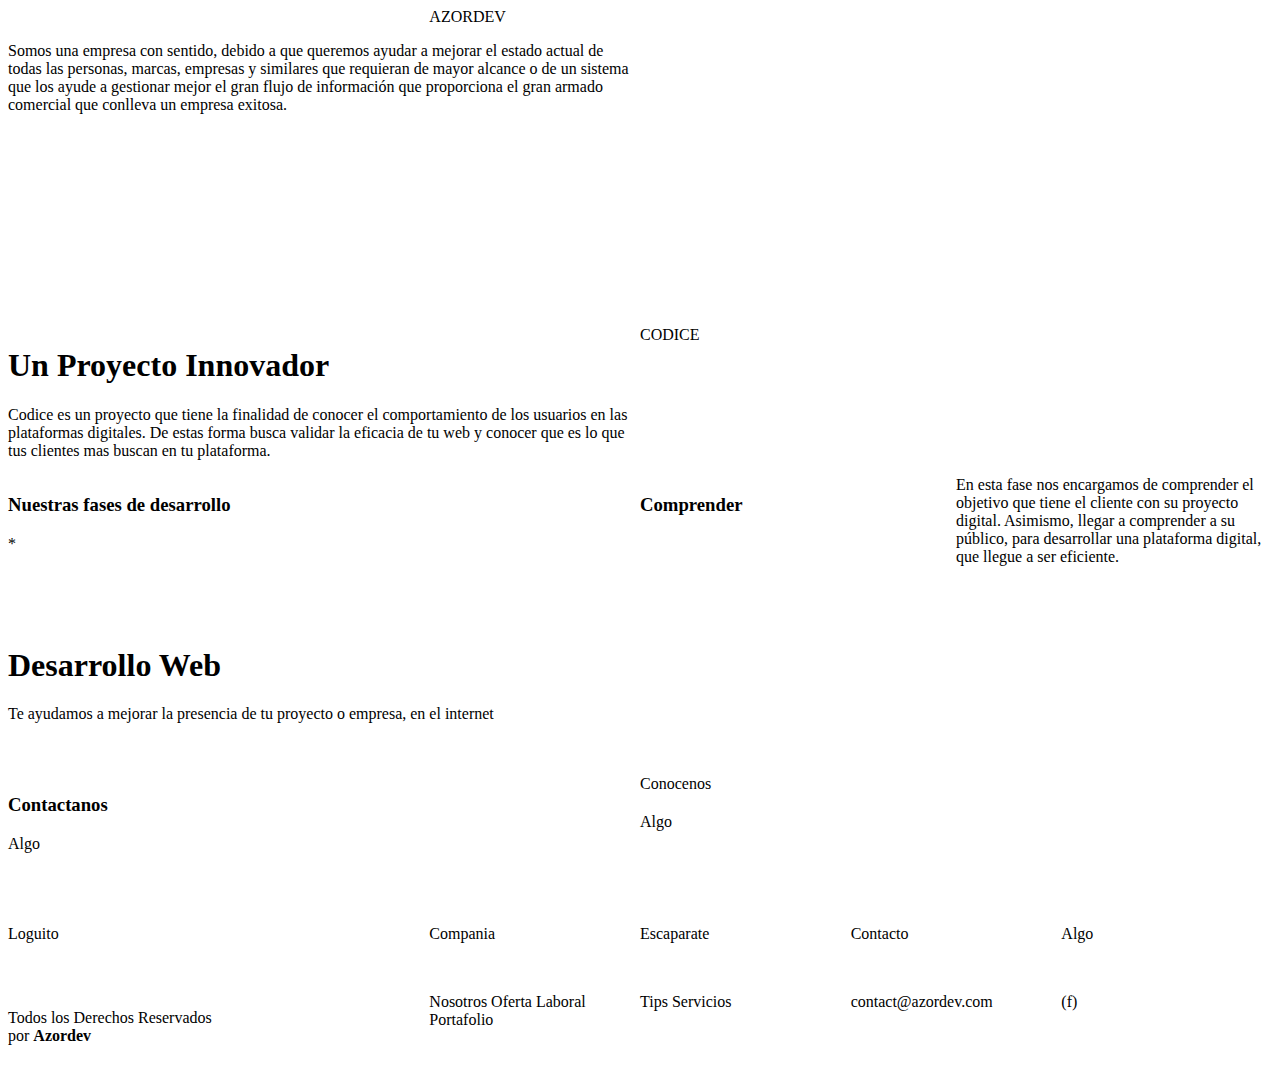
==== index es.html @ b7a12a56 "Added Localization and fixed CNAME" ====
<!DOCTYPE html>
<html dir="ltr" prefix="og: http://ogp.me/ns#" lang="es">
<!--[if lt IE 7]>      <html class="no-js lt-ie9 lt-ie8 lt-ie7"> <![endif]-->
<!--[if IE 7]>         <html class="no-js lt-ie9 lt-ie8"> <![endif]-->
<!--[if IE 8]>         <html class="no-js lt-ie9"> <![endif]-->
<!--[if gt IE 8]><!-->
<html class="no-js">
<!--<![endif]-->

<head>
  <meta charset="utf-8">
  <title>Azordev | Servicios de Software </title>
  <link rel="preload" href="css/style.css" as="style">
  <meta property="og:title" content="Azordev | Software Services">
  <meta property="og:type" content="website">
  <meta property="og:url" content="http://azordev.com">
  <meta property="og:image" content="http://azordev.com/img/logo-white.png">
  <meta http-equiv="X-UA-Compatible" content="IE=edge,chrome=1">
  <meta name="viewport" content="width=device-width, initial-scale=1, shrink-to-fit=no">
  <link rel="canonical" href="http://azordev.com">
  <meta name="theme-color" content="#06A2E1">
  <meta name="apple-mobile-web-app-capable" content="yes">
  <meta name="title" content="Azordev | Servicios de Software">
  <meta name="description" content="Descubre los mejores servicios tecnologicos que podemos ofrecerte">
  <meta name="keywords" content="software, service, servicio, optimization, optimizar, code, codigo, programacion, startup, latinoamericana">
  <meta name="robots" content="index, follow">
  <meta http-equiv="Content-Type" content="text/html; charset=utf-8">
  <meta name="language" content="Spanish">
  <meta name="revisit-after" content="45 days">
  <meta name="author" content="Israel Laguan">
  <link rel="shortcut icon" href="img/favicon.ico">

  <!-- Main Stylesheet File -->
  <link href="css/style.css" rel="stylesheet">

</head>

<body>
    <nav class="nav-grid-container">
        <div class="nav">
          <div class="nav-right"></div>
          <div class="nav-center">
            AZORDEV
          </div>
          <div class="nav-left"></div>
        </div>
      </nav>
  <main class="main">
      <div class="main-grid-container">
          <section class="hero">
              <div class="hero-explain">
                <p>
                    Somos una empresa con sentido, debido a que queremos 
                    ayudar a mejorar el estado actual de todas las personas, 
                    marcas, empresas y similares que requieran de mayor 
                    alcance o de un sistema que los ayude a gestionar mejor 
                    el gran flujo de información que proporciona el gran 
                    armado comercial que conlleva un empresa exitosa.
                </p>
              </div>
              <div class="hero-transparent"></div>
            </section>         
          <section class="featured">
            <div class="featured-explain">
              <h1>
                Un Proyecto Innovador
              </h1>
              <p>
                  Codice es un proyecto que tiene la finalidad de conocer 
                  el comportamiento de los usuarios en las 
                  plataformas digitales. De estas forma busca validar 
                  la eficacia de tu web y conocer que es lo que tus 
                  clientes mas buscan en tu plataforma.
              </p>
            </div>
            <div class="featured-image">
              CODICE
            </div>
          </section>
          <section class="dev-phases">
            <div class="phases-menu">
              <div class="phases-menu-header">
                <h3>
                  Nuestras fases de desarrollo
                </h3>
              </div>
              <div class="phases-menu-tabs">*</div>
            </div>
            <div class="phases-tabs">
              <div class="tab-title">
                <h3>
                  Comprender
                </h3>
              </div>
              <div class="tab-explain">
                  En esta fase nos encargamos de comprender el
                  objetivo que tiene el cliente con su proyecto digital. 
                  Asimismo, llegar a comprender a su público, para 
                  desarrollar una plataforma digital, que llegue a ser
                  eficiente.
              </div>
            </div>
          </section>
          <section class="carrousel">
            <div>
              <h1>
                Desarrollo Web
              </h1>
              <p>
                  Te ayudamos a mejorar la presencia de tu
                  proyecto o empresa,
                   en el internet
              </p>
            </div>
          </section>
          <section class="in-touch">
            <div class="contact-us">
              <div class="contact-us-header">
                <h3>
                    Contactanos
                </h3>
              </div>
              <div class="contact-us-box">
                Algo
              </div>
            </div>
            <div class="about-us">
              <div class="about-us-header">
                Conocenos
              </div>
              <div class="about-us-box">
                Algo
              </div>
            </div>
          </section>
          <footer class="footer">
            <div class="footer-logo">
              Loguito
            </div>
            <div class="footer-copyright">
              <p>
                  Todos los Derechos Reservados por 
                  <b>Azordev</b>
              </p>
            </div>
              <div class="footer-expanse"></div>
              <div class="company-header">
                Compania
              </div>
              <div class="company-box">
                Nosotros Oferta Laboral Portafolio
              </div>
              <div class="showcase-header">
                Escaparate
              </div>
              <div class="showcase-box">
                Tips Servicios
              </div>
              <div class="contact-header">
                Contacto
              </div>
              <div class="contact-box">
                contact@azordev.com
              </div>
              <div class="social-header">
                Algo
              </div>
              <div class="social-icons">
                (f)
              </div>
            </footer>
        </div>
  </main>
</body>
</html>
---- css/style.css ----
.nav-grid-container {
  display: grid;
  grid-template-columns: 1fr;
  grid-template-rows: 1fr;
  grid-template-areas: "nav";
}

.nav {
  display: grid;
  grid-template-columns: 1fr 1fr 1fr;
  grid-template-rows: 1fr;
  grid-template-areas: "nav-right nav-center nav-left";
  grid-area: nav;
}

.nav-right { grid-area: nav-right; }

.nav-center { grid-area: nav-center; }

.nav-left { grid-area: nav-left; }

.main-grid-container {
  display: grid;
  grid-template-columns: 1fr;
  grid-template-rows: 2fr 1fr 1fr 1fr 1fr 0.5fr;
  grid-template-areas: "hero" "featured" "dev-phases" "carrousel" "in-touch" "footer";
}

.footer {
  display: grid;
  grid-template-columns: 1fr 1fr 1fr 1fr 1fr 1fr;
  grid-template-rows: 1fr 1fr;
  grid-template-areas: "footer-logo footer-expanse company-header showcase-header contact-header social-header" "footer-copyright footer-expanse company-box showcase-box contact-box social-icons";
  grid-area: footer;
}

.footer-expanse { grid-area: footer-expanse; }

.footer-logo { grid-area: footer-logo; }

.footer-copyright { grid-area: footer-copyright; }

.company-header { grid-area: company-header; }

.company-box { grid-area: company-box; }

.showcase-header { grid-area: showcase-header; }

.showcase-box { grid-area: showcase-box; }

.contact-header { grid-area: contact-header; }

.contact-box { grid-area: contact-box; }

.social-header { grid-area: social-header; }

.social-icons { grid-area: social-icons; }

.hero {
  display: grid;
  grid-template-columns: 1fr 1fr;
  grid-template-rows: 1fr;
  grid-template-areas: "hero-explain hero-transparent";
  grid-area: hero;
}

.hero-explain { grid-area: hero-explain; }

.hero-transparent { grid-area: hero-transparent; }

.featured {
  display: grid;
  grid-template-columns: 1fr 1fr;
  grid-template-rows: 1fr;
  grid-template-areas: "featured-explain featured-image";
  grid-area: featured;
}

.featured-explain { grid-area: featured-explain; }

.featured-image { grid-area: featured-image; }

.dev-phases {
  display: grid;
  grid-template-columns: 1fr 1fr;
  grid-template-rows: 1fr;
  grid-template-areas: "phases-menu phases-tabs";
  grid-area: dev-phases;
}

.phases-menu {
  display: grid;
  grid-template-columns: 1fr;
  grid-template-rows: 0.5fr 1.5fr;
  grid-template-areas: "phases-menu-header" "phases-menu-tabs";
  grid-area: phases-menu;
}

.phases-menu-header { grid-area: phases-menu-header; }

.phases-menu-tabs { grid-area: phases-menu-tabs; }

.phases-tabs {
  display: grid;
  grid-template-columns: 1fr 1fr;
  grid-template-rows: 1fr;
  grid-template-areas: "tab-title tab-explain";
  grid-area: phases-tabs;
}

.tab-title { grid-area: tab-title; }

.tab-explain { grid-area: tab-explain; }

.carrousel { grid-area: carrousel; }

.in-touch {
  display: grid;
  grid-template-columns: 1fr 1fr;
  grid-template-rows: 1fr;
  grid-template-areas: "contact-us about-us";
  grid-area: in-touch;
}

.about-us {
  display: grid;
  grid-template-columns: 1fr;
  grid-template-rows: 0.5fr 1.5fr;
  grid-template-areas: "about-us-header" "about-us-box";
  grid-area: about-us;
}

.about-us-header { grid-area: about-us-header; }

.about-us-box { grid-area: about-us-box; }

.contact-us {
  display: grid;
  grid-template-columns: 1fr;
  grid-template-rows: 0.5fr 1.5fr;
  grid-template-areas: "contact-us-header" "contact-us-box";
  grid-area: contact-us;
}

.contact-us-header { grid-area: contact-us-header; }

.contact-us-box { grid-area: contact-us-box; }
---- css/style.css ----
.nav-grid-container {
  display: grid;
  grid-template-columns: 1fr;
  grid-template-rows: 1fr;
  grid-template-areas: "nav";
}

.nav {
  display: grid;
  grid-template-columns: 1fr 1fr 1fr;
  grid-template-rows: 1fr;
  grid-template-areas: "nav-right nav-center nav-left";
  grid-area: nav;
}

.nav-right { grid-area: nav-right; }

.nav-center { grid-area: nav-center; }

.nav-left { grid-area: nav-left; }

.main-grid-container {
  display: grid;
  grid-template-columns: 1fr;
  grid-template-rows: 2fr 1fr 1fr 1fr 1fr 0.5fr;
  grid-template-areas: "hero" "featured" "dev-phases" "carrousel" "in-touch" "footer";
}

.footer {
  display: grid;
  grid-template-columns: 1fr 1fr 1fr 1fr 1fr 1fr;
  grid-template-rows: 1fr 1fr;
  grid-template-areas: "footer-logo footer-expanse company-header showcase-header contact-header social-header" "footer-copyright footer-expanse company-box showcase-box contact-box social-icons";
  grid-area: footer;
}

.footer-expanse { grid-area: footer-expanse; }

.footer-logo { grid-area: footer-logo; }

.footer-copyright { grid-area: footer-copyright; }

.company-header { grid-area: company-header; }

.company-box { grid-area: company-box; }

.showcase-header { grid-area: showcase-header; }

.showcase-box { grid-area: showcase-box; }

.contact-header { grid-area: contact-header; }

.contact-box { grid-area: contact-box; }

.social-header { grid-area: social-header; }

.social-icons { grid-area: social-icons; }

.hero {
  display: grid;
  grid-template-columns: 1fr 1fr;
  grid-template-rows: 1fr;
  grid-template-areas: "hero-explain hero-transparent";
  grid-area: hero;
}

.hero-explain { grid-area: hero-explain; }

.hero-transparent { grid-area: hero-transparent; }

.featured {
  display: grid;
  grid-template-columns: 1fr 1fr;
  grid-template-rows: 1fr;
  grid-template-areas: "featured-explain featured-image";
  grid-area: featured;
}

.featured-explain { grid-area: featured-explain; }

.featured-image { grid-area: featured-image; }

.dev-phases {
  display: grid;
  grid-template-columns: 1fr 1fr;
  grid-template-rows: 1fr;
  grid-template-areas: "phases-menu phases-tabs";
  grid-area: dev-phases;
}

.phases-menu {
  display: grid;
  grid-template-columns: 1fr;
  grid-template-rows: 0.5fr 1.5fr;
  grid-template-areas: "phases-menu-header" "phases-menu-tabs";
  grid-area: phases-menu;
}

.phases-menu-header { grid-area: phases-menu-header; }

.phases-menu-tabs { grid-area: phases-menu-tabs; }

.phases-tabs {
  display: grid;
  grid-template-columns: 1fr 1fr;
  grid-template-rows: 1fr;
  grid-template-areas: "tab-title tab-explain";
  grid-area: phases-tabs;
}

.tab-title { grid-area: tab-title; }

.tab-explain { grid-area: tab-explain; }

.carrousel { grid-area: carrousel; }

.in-touch {
  display: grid;
  grid-template-columns: 1fr 1fr;
  grid-template-rows: 1fr;
  grid-template-areas: "contact-us about-us";
  grid-area: in-touch;
}

.about-us {
  display: grid;
  grid-template-columns: 1fr;
  grid-template-rows: 0.5fr 1.5fr;
  grid-template-areas: "about-us-header" "about-us-box";
  grid-area: about-us;
}

.about-us-header { grid-area: about-us-header; }

.about-us-box { grid-area: about-us-box; }

.contact-us {
  display: grid;
  grid-template-columns: 1fr;
  grid-template-rows: 0.5fr 1.5fr;
  grid-template-areas: "contact-us-header" "contact-us-box";
  grid-area: contact-us;
}

.contact-us-header { grid-area: contact-us-header; }

.contact-us-box { grid-area: contact-us-box; }
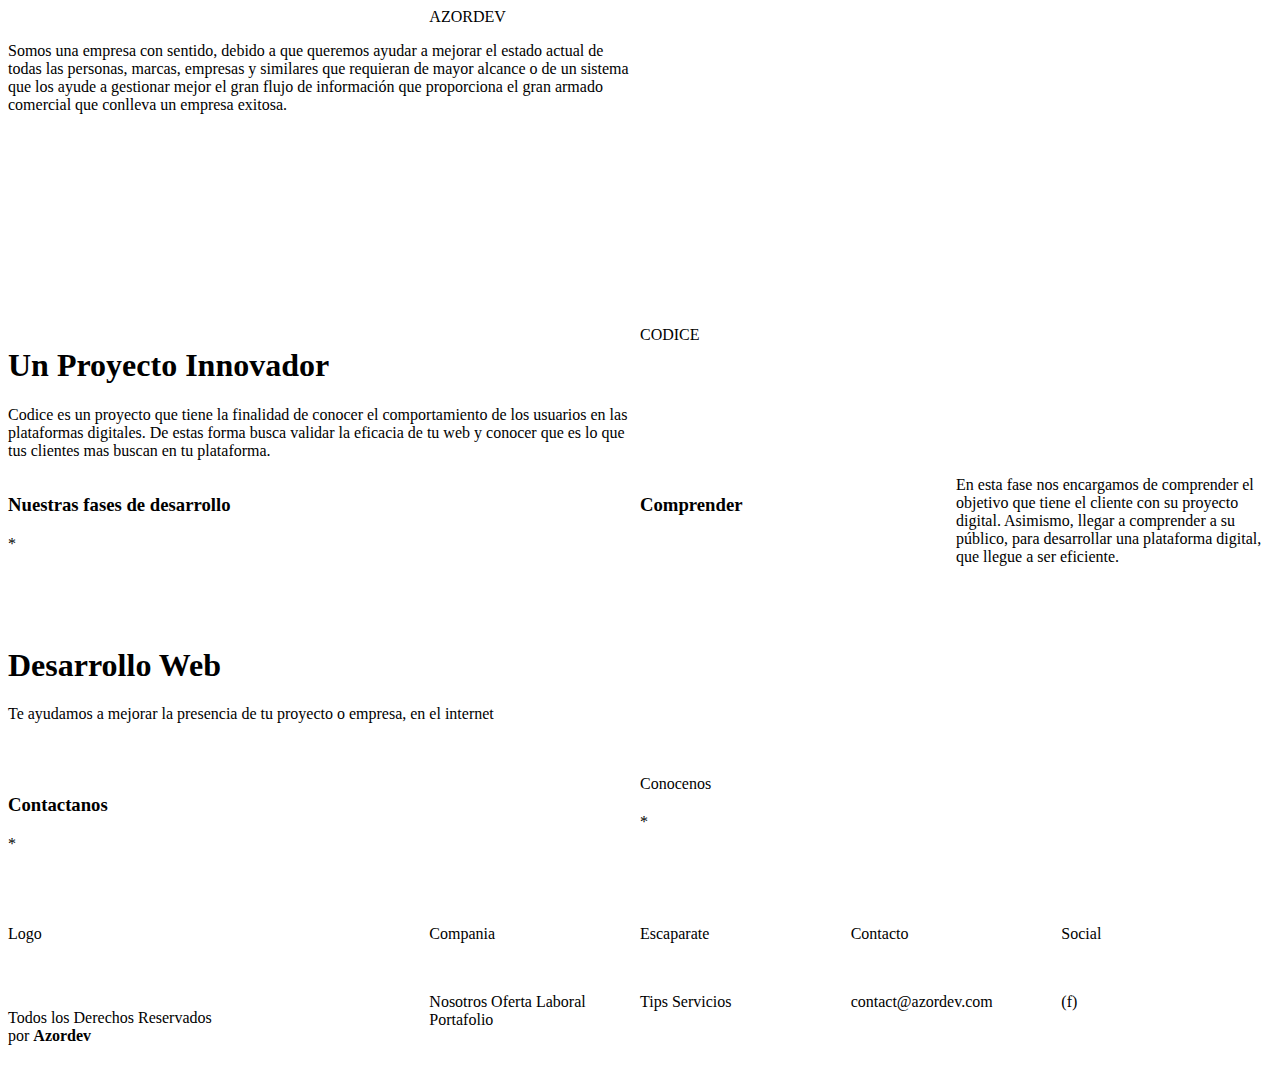
==== commit 95ca3906: "Updated English page and fixed some fields on Spanish one" ====
--- a/index es.html
+++ b/index es.html
@@ -22,7 +22,8 @@
   <meta name="apple-mobile-web-app-capable" content="yes">
   <meta name="title" content="Azordev | Servicios de Software">
   <meta name="description" content="Descubre los mejores servicios tecnologicos que podemos ofrecerte">
-  <meta name="keywords" content="software, service, servicio, optimization, optimizar, code, codigo, programacion, startup, latinoamericana">
+  <meta name="keywords"
+    content="software, service, servicio, optimization, optimizar, code, codigo, programacion, startup, latinoamericana">
   <meta name="robots" content="index, follow">
   <meta http-equiv="Content-Type" content="text/html; charset=utf-8">
   <meta name="language" content="Spanish">
@@ -32,144 +33,163 @@
 
   <!-- Main Stylesheet File -->
   <link href="css/style.css" rel="stylesheet">
+  <link href="css/preloader.css" rel="stylesheet">
 
 </head>
 
 <body>
-    <nav class="nav-grid-container">
-        <div class="nav">
-          <div class="nav-right"></div>
-          <div class="nav-center">
-            AZORDEV
+  <div id="preloader-background">
+    <div class="preloader"></div>
+  </div>
+  <nav class="nav-grid-container">
+    <div class="nav">
+      <div class="nav-right"></div>
+      <div class="nav-center">
+        AZORDEV
+      </div>
+      <div class="nav-left"></div>
+    </div>
+  </nav>
+  <main class="main">
+    <div class="main-grid-container">
+      <section class="hero">
+        <div class="hero-explain">
+          <p>
+            Somos una empresa con sentido, debido a que queremos
+            ayudar a mejorar el estado actual de todas las personas,
+            marcas, empresas y similares que requieran de mayor
+            alcance o de un sistema que los ayude a gestionar mejor
+            el gran flujo de información que proporciona el gran
+            armado comercial que conlleva un empresa exitosa.
+          </p>
+        </div>
+        <div class="hero-transparent"></div>
+      </section>
+      <section class="featured">
+        <div class="featured-explain">
+          <h1>
+            Un Proyecto Innovador
+          </h1>
+          <p>
+            Codice es un proyecto que tiene la finalidad de conocer
+            el comportamiento de los usuarios en las
+            plataformas digitales. De estas forma busca validar
+            la eficacia de tu web y conocer que es lo que tus
+            clientes mas buscan en tu plataforma.
+          </p>
+        </div>
+        <div class="featured-image">
+          CODICE
+        </div>
+      </section>
+      <section class="dev-phases">
+        <div class="phases-menu">
+          <div class="phases-menu-header">
+            <h3>
+              Nuestras fases de desarrollo
+            </h3>
           </div>
-          <div class="nav-left"></div>
+          <div class="phases-menu-tabs">*</div>
         </div>
-      </nav>
-  <main class="main">
-      <div class="main-grid-container">
-          <section class="hero">
-              <div class="hero-explain">
-                <p>
-                    Somos una empresa con sentido, debido a que queremos 
-                    ayudar a mejorar el estado actual de todas las personas, 
-                    marcas, empresas y similares que requieran de mayor 
-                    alcance o de un sistema que los ayude a gestionar mejor 
-                    el gran flujo de información que proporciona el gran 
-                    armado comercial que conlleva un empresa exitosa.
-                </p>
-              </div>
-              <div class="hero-transparent"></div>
-            </section>         
-          <section class="featured">
-            <div class="featured-explain">
-              <h1>
-                Un Proyecto Innovador
-              </h1>
-              <p>
-                  Codice es un proyecto que tiene la finalidad de conocer 
-                  el comportamiento de los usuarios en las 
-                  plataformas digitales. De estas forma busca validar 
-                  la eficacia de tu web y conocer que es lo que tus 
-                  clientes mas buscan en tu plataforma.
-              </p>
-            </div>
-            <div class="featured-image">
-              CODICE
-            </div>
-          </section>
-          <section class="dev-phases">
-            <div class="phases-menu">
-              <div class="phases-menu-header">
-                <h3>
-                  Nuestras fases de desarrollo
-                </h3>
-              </div>
-              <div class="phases-menu-tabs">*</div>
-            </div>
-            <div class="phases-tabs">
-              <div class="tab-title">
-                <h3>
-                  Comprender
-                </h3>
-              </div>
-              <div class="tab-explain">
-                  En esta fase nos encargamos de comprender el
-                  objetivo que tiene el cliente con su proyecto digital. 
-                  Asimismo, llegar a comprender a su público, para 
-                  desarrollar una plataforma digital, que llegue a ser
-                  eficiente.
-              </div>
-            </div>
-          </section>
-          <section class="carrousel">
-            <div>
-              <h1>
-                Desarrollo Web
-              </h1>
-              <p>
-                  Te ayudamos a mejorar la presencia de tu
-                  proyecto o empresa,
-                   en el internet
-              </p>
-            </div>
-          </section>
-          <section class="in-touch">
-            <div class="contact-us">
-              <div class="contact-us-header">
-                <h3>
-                    Contactanos
-                </h3>
-              </div>
-              <div class="contact-us-box">
-                Algo
-              </div>
-            </div>
-            <div class="about-us">
-              <div class="about-us-header">
-                Conocenos
-              </div>
-              <div class="about-us-box">
-                Algo
-              </div>
-            </div>
-          </section>
-          <footer class="footer">
-            <div class="footer-logo">
-              Loguito
-            </div>
-            <div class="footer-copyright">
-              <p>
-                  Todos los Derechos Reservados por 
-                  <b>Azordev</b>
-              </p>
-            </div>
-              <div class="footer-expanse"></div>
-              <div class="company-header">
-                Compania
-              </div>
-              <div class="company-box">
-                Nosotros Oferta Laboral Portafolio
-              </div>
-              <div class="showcase-header">
-                Escaparate
-              </div>
-              <div class="showcase-box">
-                Tips Servicios
-              </div>
-              <div class="contact-header">
-                Contacto
-              </div>
-              <div class="contact-box">
-                contact@azordev.com
-              </div>
-              <div class="social-header">
-                Algo
-              </div>
-              <div class="social-icons">
-                (f)
-              </div>
-            </footer>
+        <div class="phases-tabs">
+          <div class="tab-title">
+            <h3>
+              Comprender
+            </h3>
+          </div>
+          <div class="tab-explain">
+            En esta fase nos encargamos de comprender el
+            objetivo que tiene el cliente con su proyecto digital.
+            Asimismo, llegar a comprender a su público, para
+            desarrollar una plataforma digital, que llegue a ser
+            eficiente.
+          </div>
         </div>
+      </section>
+      <section class="carrousel">
+        <div>
+          <h1>
+            Desarrollo Web
+          </h1>
+          <p>
+            Te ayudamos a mejorar la presencia de tu
+            proyecto o empresa,
+            en el internet
+          </p>
+        </div>
+      </section>
+      <section class="in-touch">
+        <div class="contact-us">
+          <div class="contact-us-header">
+            <h3>
+              Contactanos
+            </h3>
+          </div>
+          <div class="contact-us-box">
+            *
+          </div>
+        </div>
+        <div class="about-us">
+          <div class="about-us-header">
+            Conocenos
+          </div>
+          <div class="about-us-box">
+            *
+          </div>
+        </div>
+      </section>
+      <footer class="footer">
+        <div class="footer-logo">
+          Logo
+        </div>
+        <div class="footer-copyright">
+          <p>
+            Todos los Derechos Reservados por
+            <b>Azordev</b>
+          </p>
+        </div>
+        <div class="footer-expanse"></div>
+        <div class="company-header">
+          Compania
+        </div>
+        <div class="company-box">
+          Nosotros Oferta Laboral Portafolio
+        </div>
+        <div class="showcase-header">
+          Escaparate
+        </div>
+        <div class="showcase-box">
+          Tips Servicios
+        </div>
+        <div class="contact-header">
+          Contacto
+        </div>
+        <div class="contact-box">
+          contact@azordev.com
+        </div>
+        <div class="social-header">
+          Social
+        </div>
+        <div class="social-icons">
+          (f)
+        </div>
+      </footer>
+    </div>
   </main>
+  <script src="js/preloader/preloader.js"></script>
+  <!--Start of Tawk.to Script-->
+  <script type="text/javascript">
+    var Tawk_API = Tawk_API || {}, Tawk_LoadStart = new Date();
+    (function () {
+      var s1 = document.createElement("script"), s0 = document.getElementsByTagName("script")[0];
+      s1.async = true;
+      s1.src = 'https://embed.tawk.to/5d61c289eb1a6b0be60932f6/default';
+      s1.charset = 'UTF-8';
+      s1.setAttribute('crossorigin', '*');
+      s0.parentNode.insertBefore(s1, s0);
+    })();
+  </script>
+  <!--End of Tawk.to Script-->
 </body>
+
 </html>--- a/css/preloader.css
+++ b/css/preloader.css
@@ -0,0 +1,35 @@
+/* https://codepen.io/lftomazela/pen/EvMBwp */
+.preloader{
+    width: 80px;
+    height: 80px;
+    
+    
+    border-top:10px solid #ee1717;
+    border-radius: 100%;
+    
+    position: absolute;
+    top:0;
+    bottom:0;
+    left:0;
+    right: 0;
+    margin: auto;
+    
+    animation: spin 1s infinite linear;
+}
+
+@keyframes spin {
+    from{
+        transform: rotate(0deg);
+    }to{
+        transform: rotate(360deg);
+    }
+}
+
+#preloader-background{
+  height:100%;
+  width:100%;
+  background:rgba(0, 0, 0, 0.99);
+  position:fixed;
+  left:0;
+  top:0;
+ }